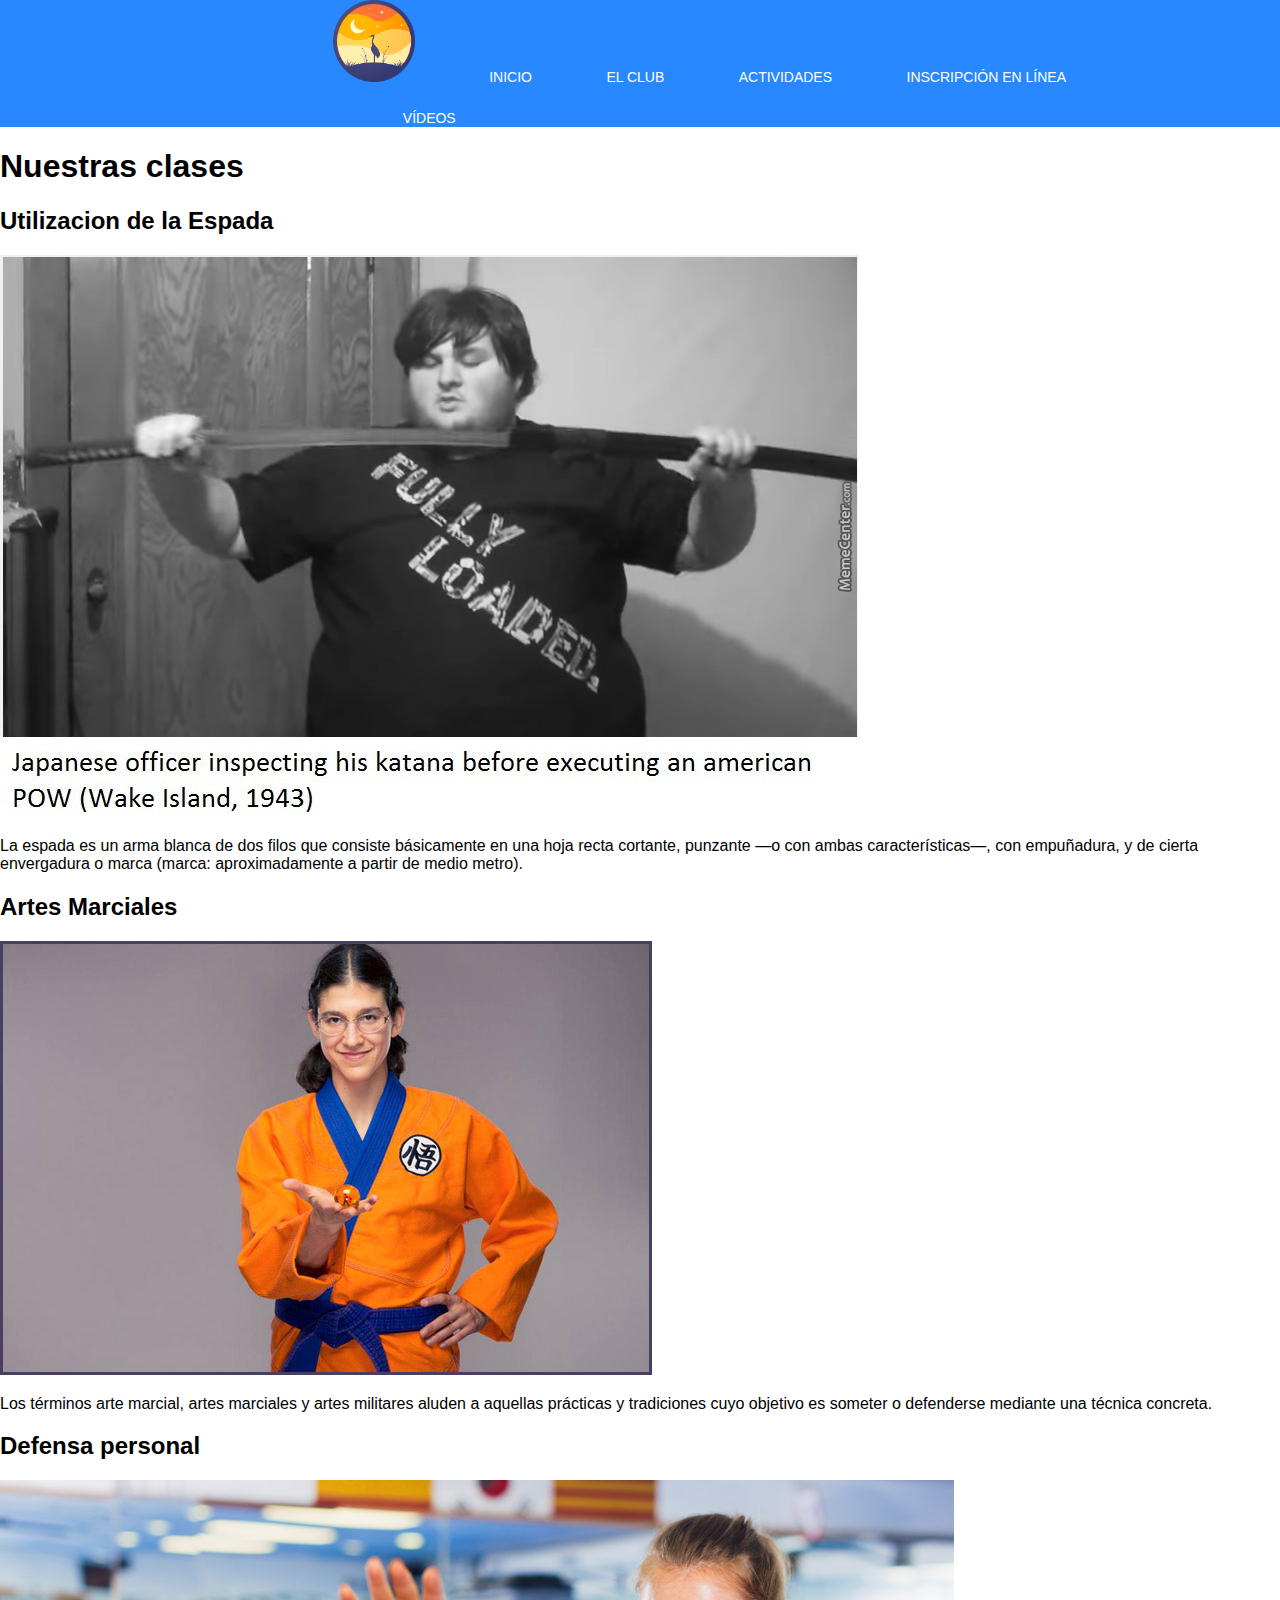
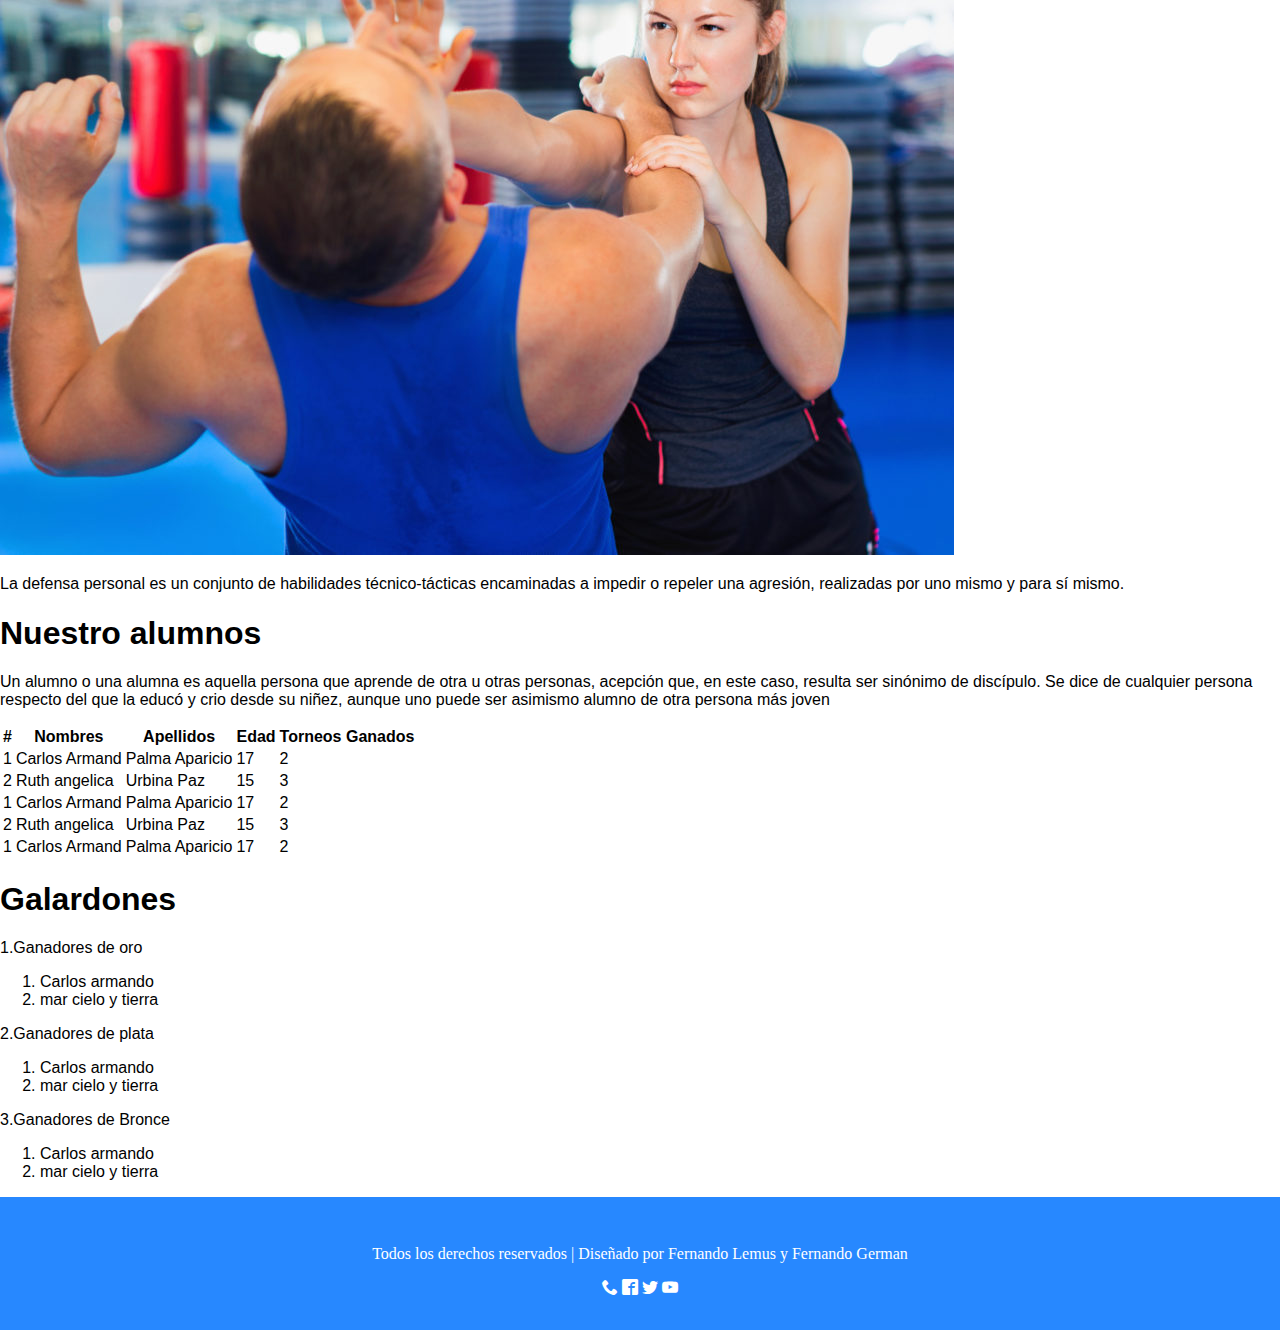
==== index.html @ 04eeecca "parte de otor" ====
<!DOCTYPE html>
<html lang="es">
<head>
    <meta charset="UTF-8">
    <meta http-equiv="X-UA-Compatible" content="IE=edge">
    <meta name="viewport" content="width=device-width, initial-scale=1.0">
    <link rel="stylesheet" href="css/style.css">
    <link rel="stylesheet" href="css/Icons/style.css">
    <title>Inicio</title>
</head>
<body>
    <header>
        <div class="container">

          <nav>
              
            <ul>
                <img src="css/img/grulla.png" alt="">
              <li><a href="#">Inicio</a></li>
              <li><a href="#">El club</a></li>
              <li><a href="#">Actividades</a></li>
              <li><a href="#">Inscripción en línea</a></li>
              <li><a href="#">Vídeos</a></li>
            </ul>
          </nav>
          
        </div>
      </header>
        <!--COMENZAR AQUÍ-->
        <h1> Nuestras clases</h1>
        <article id="marta">
            <section class="clases">
              <h2>Utilizacion de la Espada</h2>
              <img src="css/img/espada.jpg" alt="">
              <p>La espada es un arma blanca de dos filos que consiste básicamente en una hoja recta cortante, punzante —o con ambas características—, con empuñadura, y de cierta envergadura o marca (marca: aproximadamente a partir de medio metro).
              </p>
          </section>
          <section class="clases">
              <h2>Artes Marciales</h2>
              <img src="css/img/arte.jpg" alt="">
              <p>Los términos arte marcial, artes marciales y artes militares aluden a aquellas prácticas y tradiciones cuyo objetivo es someter o defenderse mediante una técnica concreta.</p>
          </section>
          <section class="clases">
              <h2>Defensa personal</h2>
              <img src="css/img/defensa.jpeg" alt="">
              <p>La defensa personal es un conjunto de habilidades técnico-tácticas encaminadas a impedir o repeler​ una agresión, realizadas por uno mismo y para sí mismo.</p>
          </section>
        </article>
       <!--nuestros alumnos-->
       <h1>Nuestro alumnos</h1>
       <article id="alumnos">
          <div><p>Un alumno o una alumna es aquella persona que aprende de otra u otras personas, acepción que, en este caso, resulta ser sinónimo de discípulo. Se dice de cualquier persona respecto del que la educó y crio desde su niñez, aunque uno puede ser asimismo alumno de otra persona más joven</p></div>
          <div>
          <table>
            <thead>
              <tr>
                <th>#</th>
                <th>Nombres</th>
                <th>Apellidos</th>
                <th>Edad</th>
                <th>Torneos Ganados</th>
              </tr>
            </thead>
              <tbody>
              <tr>
              <td>1</td>
              <td>Carlos Armand</td>
              <td>Palma Aparicio</td>
              <td>17</td>
              <td>2</td>
             </tr>
             <tr>
              <td>2</td>
              <td>Ruth angelica</td>
              <td>Urbina Paz</td>
              <td>15</td>
              <td>3</td>
             </tr>
             <tr>
              <td>1</td>
              <td>Carlos Armand</td>
              <td>Palma Aparicio</td>
              <td>17</td>
              <td>2</td>
             </tr>
             <tr>
              <td>2</td>
              <td>Ruth angelica</td>
              <td>Urbina Paz</td>
              <td>15</td>
              <td>3</td>
             </tr>
             <tr>
              <td>1</td>
              <td>Carlos Armand</td>
              <td>Palma Aparicio</td>
              <td>17</td>
              <td>2</td>
             </tr>
            </tbody>
            </table>
          </div>
       </article>
       <article id="lista">
          <h1>Galardones</h1>
          <section>
            1.Ganadores de oro<ol>
              <li>Carlos armando</li>
              <li>mar cielo y tierra</li>
            </ol>
            2.Ganadores de plata<ol>
              <li>Carlos armando</li>
              <li>mar cielo y tierra</li>
            </ol>
            3.Ganadores de Bronce<ol>
              <li>Carlos armando</li>
              <li>mar cielo y tierra</li>
            </ol>
          </section>
       </article>
       <!--Footer-->      
      <footer>
        <div id="contacto">
            <p>Todos los derechos reservados | Diseñado por Fernando Lemus y Fernando German</p>
            <a class="telefonoF"><span class="icon-phone"></span></a>
                <a href="" target="_blank" class="facebookF"><span class="icon-facebook2"></span></a>
                <a href="" target="_blank" class="twitterF"><span class="icon-twitter"></span> </a>
                <a href="" target="_blank" class="youtubeF"><span class="icon-youtube"></span></a>
        </div>
    </footer>
</body>
</html>
---- css/style.css ----
@import url('https://fonts.googleapis.com/css?family=Work+Sans:400,600');
body {
	margin: 0;
    padding: 0;
	font-family: 'Segoe UI', Tahoma, Geneva, Verdana, sans-serif;
}

.container {
	width: 80%;
	margin: 0 auto;
}

header {
  background: #2788ff;

}
header img{
 width: 10%;

}
header::after {
  content: '';
  display: table;
  clear: both;
}

.logo {
  float: left;
  padding: 10px 0;
}
nav{
    margin-left: 20%;
}
nav ul {
  margin: 0;
  padding: 0;
  list-style: none;
}

nav li {
  display: inline-block;
  margin-left: 70px;

  padding-top: 23px;

  position: relative;
}

nav a {
  color: white;
  text-decoration: none;
  text-transform: uppercase;
  font-size: 14px;
}

nav a:hover {
  color: #000;
}

nav a::before {
  content: '';
  display: block;
  height: 5px;
  background-color: #444;

  position: absolute;
  top: 0;
  width: 0%;

  transition: all ease-in-out 250ms;
}

nav a:hover::before {
  width: 100%;
}



/*F O O T E R*/
footer{
    background-color: #2788ff;
    color: white;
    text-align: center;
    font-family: 'Raleway';
    padding: 2em;
}

.telefonoF, .facebookF, .twitterF, .youtubeF{
    color: white;
    text-decoration: none;
}

.telefonoF:hover, .facebookF:hover, .twitterF:hover, .youtubeF:hover{
    text-decoration: underline;
}

@media( max-width: 900px ){
    footer{
        display: flex;
        flex-direction: column;
    }
}
---- css/Icons/style.css ----
@font-face {
  font-family: 'icomoon';
  src:  url('fonts/icomoon.eot?o34pp7');
  src:  url('fonts/icomoon.eot?o34pp7#iefix') format('embedded-opentype'),
    url('fonts/icomoon.ttf?o34pp7') format('truetype'),
    url('fonts/icomoon.woff?o34pp7') format('woff'),
    url('fonts/icomoon.svg?o34pp7#icomoon') format('svg');
  font-weight: normal;
  font-style: normal;
  font-display: block;
}

[class^="icon-"], [class*=" icon-"] {
  /* use !important to prevent issues with browser extensions that change fonts */
  font-family: 'icomoon' !important;
  speak: never;
  font-style: normal;
  font-weight: normal;
  font-variant: normal;
  text-transform: none;
  line-height: 1;

  /* Better Font Rendering =========== */
  -webkit-font-smoothing: antialiased;
  -moz-osx-font-smoothing: grayscale;
}

.icon-logo:before {
  content: "\eaeb";
}
.icon-home:before {
  content: "\e900";
}
.icon-home2:before {
  content: "\e901";
}
.icon-home3:before {
  content: "\e902";
}
.icon-office:before {
  content: "\e903";
}
.icon-newspaper:before {
  content: "\e904";
}
.icon-pencil:before {
  content: "\e905";
}
.icon-pencil2:before {
  content: "\e906";
}
.icon-quill:before {
  content: "\e907";
}
.icon-pen:before {
  content: "\e908";
}
.icon-blog:before {
  content: "\e909";
}
.icon-eyedropper:before {
  content: "\e90a";
}
.icon-droplet:before {
  content: "\e90b";
}
.icon-paint-format:before {
  content: "\e90c";
}
.icon-image:before {
  content: "\e90d";
}
.icon-images:before {
  content: "\e90e";
}
.icon-camera:before {
  content: "\e90f";
}
.icon-headphones:before {
  content: "\e910";
}
.icon-music:before {
  content: "\e911";
}
.icon-play:before {
  content: "\e912";
}
.icon-film:before {
  content: "\e913";
}
.icon-video-camera:before {
  content: "\e914";
}
.icon-dice:before {
  content: "\e915";
}
.icon-pacman:before {
  content: "\e916";
}
.icon-spades:before {
  content: "\e917";
}
.icon-clubs:before {
  content: "\e918";
}
.icon-diamonds:before {
  content: "\e919";
}
.icon-bullhorn:before {
  content: "\e91a";
}
.icon-connection:before {
  content: "\e91b";
}
.icon-podcast:before {
  content: "\e91c";
}
.icon-feed:before {
  content: "\e91d";
}
.icon-mic:before {
  content: "\e91e";
}
.icon-book:before {
  content: "\e91f";
}
.icon-books:before {
  content: "\e920";
}
.icon-library:before {
  content: "\e921";
}
.icon-file-text:before {
  content: "\e922";
}
.icon-profile:before {
  content: "\e923";
}
.icon-file-empty:before {
  content: "\e924";
}
.icon-files-empty:before {
  content: "\e925";
}
.icon-file-text2:before {
  content: "\e926";
}
.icon-file-picture:before {
  content: "\e927";
}
.icon-file-music:before {
  content: "\e928";
}
.icon-file-play:before {
  content: "\e929";
}
.icon-file-video:before {
  content: "\e92a";
}
.icon-file-zip:before {
  content: "\e92b";
}
.icon-copy:before {
  content: "\e92c";
}
.icon-paste:before {
  content: "\e92d";
}
.icon-stack:before {
  content: "\e92e";
}
.icon-folder:before {
  content: "\e92f";
}
.icon-folder-open:before {
  content: "\e930";
}
.icon-folder-plus:before {
  content: "\e931";
}
.icon-folder-minus:before {
  content: "\e932";
}
.icon-folder-download:before {
  content: "\e933";
}
.icon-folder-upload:before {
  content: "\e934";
}
.icon-price-tag:before {
  content: "\e935";
}
.icon-price-tags:before {
  content: "\e936";
}
.icon-barcode:before {
  content: "\e937";
}
.icon-qrcode:before {
  content: "\e938";
}
.icon-ticket:before {
  content: "\e939";
}
.icon-cart:before {
  content: "\e93a";
}
.icon-coin-dollar:before {
  content: "\e93b";
}
.icon-coin-euro:before {
  content: "\e93c";
}
.icon-coin-pound:before {
  content: "\e93d";
}
.icon-coin-yen:before {
  content: "\e93e";
}
.icon-credit-card:before {
  content: "\e93f";
}
.icon-calculator:before {
  content: "\e940";
}
.icon-lifebuoy:before {
  content: "\e941";
}
.icon-phone:before {
  content: "\e942";
}
.icon-phone-hang-up:before {
  content: "\e943";
}
.icon-address-book:before {
  content: "\e944";
}
.icon-envelop:before {
  content: "\e945";
}
.icon-pushpin:before {
  content: "\e946";
}
.icon-location:before {
  content: "\e947";
}
.icon-location2:before {
  content: "\e948";
}
.icon-compass:before {
  content: "\e949";
}
.icon-compass2:before {
  content: "\e94a";
}
.icon-map:before {
  content: "\e94b";
}
.icon-map2:before {
  content: "\e94c";
}
.icon-history:before {
  content: "\e94d";
}
.icon-clock:before {
  content: "\e94e";
}
.icon-clock2:before {
  content: "\e94f";
}
.icon-alarm:before {
  content: "\e950";
}
.icon-bell:before {
  content: "\e951";
}
.icon-stopwatch:before {
  content: "\e952";
}
.icon-calendar:before {
  content: "\e953";
}
.icon-printer:before {
  content: "\e954";
}
.icon-keyboard:before {
  content: "\e955";
}
.icon-display:before {
  content: "\e956";
}
.icon-laptop:before {
  content: "\e957";
}
.icon-mobile:before {
  content: "\e958";
}
.icon-mobile2:before {
  content: "\e959";
}
.icon-tablet:before {
  content: "\e95a";
}
.icon-tv:before {
  content: "\e95b";
}
.icon-drawer:before {
  content: "\e95c";
}
.icon-drawer2:before {
  content: "\e95d";
}
.icon-box-add:before {
  content: "\e95e";
}
.icon-box-remove:before {
  content: "\e95f";
}
.icon-download:before {
  content: "\e960";
}
.icon-upload:before {
  content: "\e961";
}
.icon-floppy-disk:before {
  content: "\e962";
}
.icon-drive:before {
  content: "\e963";
}
.icon-database:before {
  content: "\e964";
}
.icon-undo:before {
  content: "\e965";
}
.icon-redo:before {
  content: "\e966";
}
.icon-undo2:before {
  content: "\e967";
}
.icon-redo2:before {
  content: "\e968";
}
.icon-forward:before {
  content: "\e969";
}
.icon-reply:before {
  content: "\e96a";
}
.icon-bubble:before {
  content: "\e96b";
}
.icon-bubbles:before {
  content: "\e96c";
}
.icon-bubbles2:before {
  content: "\e96d";
}
.icon-bubble2:before {
  content: "\e96e";
}
.icon-bubbles3:before {
  content: "\e96f";
}
.icon-bubbles4:before {
  content: "\e970";
}
.icon-user:before {
  content: "\e971";
}
.icon-users:before {
  content: "\e972";
}
.icon-user-plus:before {
  content: "\e973";
}
.icon-user-minus:before {
  content: "\e974";
}
.icon-user-check:before {
  content: "\e975";
}
.icon-user-tie:before {
  content: "\e976";
}
.icon-quotes-left:before {
  content: "\e977";
}
.icon-quotes-right:before {
  content: "\e978";
}
.icon-hour-glass:before {
  content: "\e979";
}
.icon-spinner:before {
  content: "\e97a";
}
.icon-spinner2:before {
  content: "\e97b";
}
.icon-spinner3:before {
  content: "\e97c";
}
.icon-spinner4:before {
  content: "\e97d";
}
.icon-spinner5:before {
  content: "\e97e";
}
.icon-spinner6:before {
  content: "\e97f";
}
.icon-spinner7:before {
  content: "\e980";
}
.icon-spinner8:before {
  content: "\e981";
}
.icon-spinner9:before {
  content: "\e982";
}
.icon-spinner10:before {
  content: "\e983";
}
.icon-spinner11:before {
  content: "\e984";
}
.icon-binoculars:before {
  content: "\e985";
}
.icon-search:before {
  content: "\e986";
}
.icon-zoom-in:before {
  content: "\e987";
}
.icon-zoom-out:before {
  content: "\e988";
}
.icon-enlarge:before {
  content: "\e989";
}
.icon-shrink:before {
  content: "\e98a";
}
.icon-enlarge2:before {
  content: "\e98b";
}
.icon-shrink2:before {
  content: "\e98c";
}
.icon-key:before {
  content: "\e98d";
}
.icon-key2:before {
  content: "\e98e";
}
.icon-lock:before {
  content: "\e98f";
}
.icon-unlocked:before {
  content: "\e990";
}
.icon-wrench:before {
  content: "\e991";
}
.icon-equalizer:before {
  content: "\e992";
}
.icon-equalizer2:before {
  content: "\e993";
}
.icon-cog:before {
  content: "\e994";
}
.icon-cogs:before {
  content: "\e995";
}
.icon-hammer:before {
  content: "\e996";
}
.icon-magic-wand:before {
  content: "\e997";
}
.icon-aid-kit:before {
  content: "\e998";
}
.icon-bug:before {
  content: "\e999";
}
.icon-pie-chart:before {
  content: "\e99a";
}
.icon-stats-dots:before {
  content: "\e99b";
}
.icon-stats-bars:before {
  content: "\e99c";
}
.icon-stats-bars2:before {
  content: "\e99d";
}
.icon-trophy:before {
  content: "\e99e";
}
.icon-gift:before {
  content: "\e99f";
}
.icon-glass:before {
  content: "\e9a0";
}
.icon-glass2:before {
  content: "\e9a1";
}
.icon-mug:before {
  content: "\e9a2";
}
.icon-spoon-knife:before {
  content: "\e9a3";
}
.icon-leaf:before {
  content: "\e9a4";
}
.icon-rocket:before {
  content: "\e9a5";
}
.icon-meter:before {
  content: "\e9a6";
}
.icon-meter2:before {
  content: "\e9a7";
}
.icon-hammer2:before {
  content: "\e9a8";
}
.icon-fire:before {
  content: "\e9a9";
}
.icon-lab:before {
  content: "\e9aa";
}
.icon-magnet:before {
  content: "\e9ab";
}
.icon-bin:before {
  content: "\e9ac";
}
.icon-bin2:before {
  content: "\e9ad";
}
.icon-briefcase:before {
  content: "\e9ae";
}
.icon-airplane:before {
  content: "\e9af";
}
.icon-truck:before {
  content: "\e9b0";
}
.icon-road:before {
  content: "\e9b1";
}
.icon-accessibility:before {
  content: "\e9b2";
}
.icon-target:before {
  content: "\e9b3";
}
.icon-shield:before {
  content: "\e9b4";
}
.icon-power:before {
  content: "\e9b5";
}
.icon-switch:before {
  content: "\e9b6";
}
.icon-power-cord:before {
  content: "\e9b7";
}
.icon-clipboard:before {
  content: "\e9b8";
}
.icon-list-numbered:before {
  content: "\e9b9";
}
.icon-list:before {
  content: "\e9ba";
}
.icon-list2:before {
  content: "\e9bb";
}
.icon-tree:before {
  content: "\e9bc";
}
.icon-menu:before {
  content: "\e9bd";
}
.icon-menu2:before {
  content: "\e9be";
}
.icon-menu3:before {
  content: "\e9bf";
}
.icon-menu4:before {
  content: "\e9c0";
}
.icon-cloud:before {
  content: "\e9c1";
}
.icon-cloud-download:before {
  content: "\e9c2";
}
.icon-cloud-upload:before {
  content: "\e9c3";
}
.icon-cloud-check:before {
  content: "\e9c4";
}
.icon-download2:before {
  content: "\e9c5";
}
.icon-upload2:before {
  content: "\e9c6";
}
.icon-download3:before {
  content: "\e9c7";
}
.icon-upload3:before {
  content: "\e9c8";
}
.icon-sphere:before {
  content: "\e9c9";
}
.icon-earth:before {
  content: "\e9ca";
}
.icon-link:before {
  content: "\e9cb";
}
.icon-flag:before {
  content: "\e9cc";
}
.icon-attachment:before {
  content: "\e9cd";
}
.icon-eye:before {
  content: "\e9ce";
}
.icon-eye-plus:before {
  content: "\e9cf";
}
.icon-eye-minus:before {
  content: "\e9d0";
}
.icon-eye-blocked:before {
  content: "\e9d1";
}
.icon-bookmark:before {
  content: "\e9d2";
}
.icon-bookmarks:before {
  content: "\e9d3";
}
.icon-sun:before {
  content: "\e9d4";
}
.icon-contrast:before {
  content: "\e9d5";
}
.icon-brightness-contrast:before {
  content: "\e9d6";
}
.icon-star-empty:before {
  content: "\e9d7";
}
.icon-star-half:before {
  content: "\e9d8";
}
.icon-star-full:before {
  content: "\e9d9";
}
.icon-heart:before {
  content: "\e9da";
}
.icon-heart-broken:before {
  content: "\e9db";
}
.icon-man:before {
  content: "\e9dc";
}
.icon-woman:before {
  content: "\e9dd";
}
.icon-man-woman:before {
  content: "\e9de";
}
.icon-happy:before {
  content: "\e9df";
}
.icon-happy2:before {
  content: "\e9e0";
}
.icon-smile:before {
  content: "\e9e1";
}
.icon-smile2:before {
  content: "\e9e2";
}
.icon-tongue:before {
  content: "\e9e3";
}
.icon-tongue2:before {
  content: "\e9e4";
}
.icon-sad:before {
  content: "\e9e5";
}
.icon-sad2:before {
  content: "\e9e6";
}
.icon-wink:before {
  content: "\e9e7";
}
.icon-wink2:before {
  content: "\e9e8";
}
.icon-grin:before {
  content: "\e9e9";
}
.icon-grin2:before {
  content: "\e9ea";
}
.icon-cool:before {
  content: "\e9eb";
}
.icon-cool2:before {
  content: "\e9ec";
}
.icon-angry:before {
  content: "\e9ed";
}
.icon-angry2:before {
  content: "\e9ee";
}
.icon-evil:before {
  content: "\e9ef";
}
.icon-evil2:before {
  content: "\e9f0";
}
.icon-shocked:before {
  content: "\e9f1";
}
.icon-shocked2:before {
  content: "\e9f2";
}
.icon-baffled:before {
  content: "\e9f3";
}
.icon-baffled2:before {
  content: "\e9f4";
}
.icon-confused:before {
  content: "\e9f5";
}
.icon-confused2:before {
  content: "\e9f6";
}
.icon-neutral:before {
  content: "\e9f7";
}
.icon-neutral2:before {
  content: "\e9f8";
}
.icon-hipster:before {
  content: "\e9f9";
}
.icon-hipster2:before {
  content: "\e9fa";
}
.icon-wondering:before {
  content: "\e9fb";
}
.icon-wondering2:before {
  content: "\e9fc";
}
.icon-sleepy:before {
  content: "\e9fd";
}
.icon-sleepy2:before {
  content: "\e9fe";
}
.icon-frustrated:before {
  content: "\e9ff";
}
.icon-frustrated2:before {
  content: "\ea00";
}
.icon-crying:before {
  content: "\ea01";
}
.icon-crying2:before {
  content: "\ea02";
}
.icon-point-up:before {
  content: "\ea03";
}
.icon-point-right:before {
  content: "\ea04";
}
.icon-point-down:before {
  content: "\ea05";
}
.icon-point-left:before {
  content: "\ea06";
}
.icon-warning:before {
  content: "\ea07";
}
.icon-notification:before {
  content: "\ea08";
}
.icon-question:before {
  content: "\ea09";
}
.icon-plus:before {
  content: "\ea0a";
}
.icon-minus:before {
  content: "\ea0b";
}
.icon-info:before {
  content: "\ea0c";
}
.icon-cancel-circle:before {
  content: "\ea0d";
}
.icon-blocked:before {
  content: "\ea0e";
}
.icon-cross:before {
  content: "\ea0f";
}
.icon-checkmark:before {
  content: "\ea10";
}
.icon-checkmark2:before {
  content: "\ea11";
}
.icon-spell-check:before {
  content: "\ea12";
}
.icon-enter:before {
  content: "\ea13";
}
.icon-exit:before {
  content: "\ea14";
}
.icon-play2:before {
  content: "\ea15";
}
.icon-pause:before {
  content: "\ea16";
}
.icon-stop:before {
  content: "\ea17";
}
.icon-previous:before {
  content: "\ea18";
}
.icon-next:before {
  content: "\ea19";
}
.icon-backward:before {
  content: "\ea1a";
}
.icon-forward2:before {
  content: "\ea1b";
}
.icon-play3:before {
  content: "\ea1c";
}
.icon-pause2:before {
  content: "\ea1d";
}
.icon-stop2:before {
  content: "\ea1e";
}
.icon-backward2:before {
  content: "\ea1f";
}
.icon-forward3:before {
  content: "\ea20";
}
.icon-first:before {
  content: "\ea21";
}
.icon-last:before {
  content: "\ea22";
}
.icon-previous2:before {
  content: "\ea23";
}
.icon-next2:before {
  content: "\ea24";
}
.icon-eject:before {
  content: "\ea25";
}
.icon-volume-high:before {
  content: "\ea26";
}
.icon-volume-medium:before {
  content: "\ea27";
}
.icon-volume-low:before {
  content: "\ea28";
}
.icon-volume-mute:before {
  content: "\ea29";
}
.icon-volume-mute2:before {
  content: "\ea2a";
}
.icon-volume-increase:before {
  content: "\ea2b";
}
.icon-volume-decrease:before {
  content: "\ea2c";
}
.icon-loop:before {
  content: "\ea2d";
}
.icon-loop2:before {
  content: "\ea2e";
}
.icon-infinite:before {
  content: "\ea2f";
}
.icon-shuffle:before {
  content: "\ea30";
}
.icon-arrow-up-left:before {
  content: "\ea31";
}
.icon-arrow-up:before {
  content: "\ea32";
}
.icon-arrow-up-right:before {
  content: "\ea33";
}
.icon-arrow-right:before {
  content: "\ea34";
}
.icon-arrow-down-right:before {
  content: "\ea35";
}
.icon-arrow-down:before {
  content: "\ea36";
}
.icon-arrow-down-left:before {
  content: "\ea37";
}
.icon-arrow-left:before {
  content: "\ea38";
}
.icon-arrow-up-left2:before {
  content: "\ea39";
}
.icon-arrow-up2:before {
  content: "\ea3a";
}
.icon-arrow-up-right2:before {
  content: "\ea3b";
}
.icon-arrow-right2:before {
  content: "\ea3c";
}
.icon-arrow-down-right2:before {
  content: "\ea3d";
}
.icon-arrow-down2:before {
  content: "\ea3e";
}
.icon-arrow-down-left2:before {
  content: "\ea3f";
}
.icon-arrow-left2:before {
  content: "\ea40";
}
.icon-circle-up:before {
  content: "\ea41";
}
.icon-circle-right:before {
  content: "\ea42";
}
.icon-circle-down:before {
  content: "\ea43";
}
.icon-circle-left:before {
  content: "\ea44";
}
.icon-tab:before {
  content: "\ea45";
}
.icon-move-up:before {
  content: "\ea46";
}
.icon-move-down:before {
  content: "\ea47";
}
.icon-sort-alpha-asc:before {
  content: "\ea48";
}
.icon-sort-alpha-desc:before {
  content: "\ea49";
}
.icon-sort-numeric-asc:before {
  content: "\ea4a";
}
.icon-sort-numberic-desc:before {
  content: "\ea4b";
}
.icon-sort-amount-asc:before {
  content: "\ea4c";
}
.icon-sort-amount-desc:before {
  content: "\ea4d";
}
.icon-command:before {
  content: "\ea4e";
}
.icon-shift:before {
  content: "\ea4f";
}
.icon-ctrl:before {
  content: "\ea50";
}
.icon-opt:before {
  content: "\ea51";
}
.icon-checkbox-checked:before {
  content: "\ea52";
}
.icon-checkbox-unchecked:before {
  content: "\ea53";
}
.icon-radio-checked:before {
  content: "\ea54";
}
.icon-radio-checked2:before {
  content: "\ea55";
}
.icon-radio-unchecked:before {
  content: "\ea56";
}
.icon-crop:before {
  content: "\ea57";
}
.icon-make-group:before {
  content: "\ea58";
}
.icon-ungroup:before {
  content: "\ea59";
}
.icon-scissors:before {
  content: "\ea5a";
}
.icon-filter:before {
  content: "\ea5b";
}
.icon-font:before {
  content: "\ea5c";
}
.icon-ligature:before {
  content: "\ea5d";
}
.icon-ligature2:before {
  content: "\ea5e";
}
.icon-text-height:before {
  content: "\ea5f";
}
.icon-text-width:before {
  content: "\ea60";
}
.icon-font-size:before {
  content: "\ea61";
}
.icon-bold:before {
  content: "\ea62";
}
.icon-underline:before {
  content: "\ea63";
}
.icon-italic:before {
  content: "\ea64";
}
.icon-strikethrough:before {
  content: "\ea65";
}
.icon-omega:before {
  content: "\ea66";
}
.icon-sigma:before {
  content: "\ea67";
}
.icon-page-break:before {
  content: "\ea68";
}
.icon-superscript:before {
  content: "\ea69";
}
.icon-subscript:before {
  content: "\ea6a";
}
.icon-superscript2:before {
  content: "\ea6b";
}
.icon-subscript2:before {
  content: "\ea6c";
}
.icon-text-color:before {
  content: "\ea6d";
}
.icon-pagebreak:before {
  content: "\ea6e";
}
.icon-clear-formatting:before {
  content: "\ea6f";
}
.icon-table:before {
  content: "\ea70";
}
.icon-table2:before {
  content: "\ea71";
}
.icon-insert-template:before {
  content: "\ea72";
}
.icon-pilcrow:before {
  content: "\ea73";
}
.icon-ltr:before {
  content: "\ea74";
}
.icon-rtl:before {
  content: "\ea75";
}
.icon-section:before {
  content: "\ea76";
}
.icon-paragraph-left:before {
  content: "\ea77";
}
.icon-paragraph-center:before {
  content: "\ea78";
}
.icon-paragraph-right:before {
  content: "\ea79";
}
.icon-paragraph-justify:before {
  content: "\ea7a";
}
.icon-indent-increase:before {
  content: "\ea7b";
}
.icon-indent-decrease:before {
  content: "\ea7c";
}
.icon-share:before {
  content: "\ea7d";
}
.icon-new-tab:before {
  content: "\ea7e";
}
.icon-embed:before {
  content: "\ea7f";
}
.icon-embed2:before {
  content: "\ea80";
}
.icon-terminal:before {
  content: "\ea81";
}
.icon-share2:before {
  content: "\ea82";
}
.icon-mail:before {
  content: "\ea83";
}
.icon-mail2:before {
  content: "\ea84";
}
.icon-mail3:before {
  content: "\ea85";
}
.icon-mail4:before {
  content: "\ea86";
}
.icon-amazon:before {
  content: "\ea87";
}
.icon-google:before {
  content: "\ea88";
}
.icon-google2:before {
  content: "\ea89";
}
.icon-google3:before {
  content: "\ea8a";
}
.icon-google-plus:before {
  content: "\ea8b";
}
.icon-google-plus2:before {
  content: "\ea8c";
}
.icon-google-plus3:before {
  content: "\ea8d";
}
.icon-hangouts:before {
  content: "\ea8e";
}
.icon-google-drive:before {
  content: "\ea8f";
}
.icon-facebook:before {
  content: "\ea90";
}
.icon-facebook2:before {
  content: "\ea91";
}
.icon-instagram:before {
  content: "\ea92";
}
.icon-whatsapp:before {
  content: "\ea93";
}
.icon-spotify:before {
  content: "\ea94";
}
.icon-telegram:before {
  content: "\ea95";
}
.icon-twitter:before {
  content: "\ea96";
}
.icon-vine:before {
  content: "\ea97";
}
.icon-vk:before {
  content: "\ea98";
}
.icon-renren:before {
  content: "\ea99";
}
.icon-sina-weibo:before {
  content: "\ea9a";
}
.icon-rss:before {
  content: "\ea9b";
}
.icon-rss2:before {
  content: "\ea9c";
}
.icon-youtube:before {
  content: "\ea9d";
}
.icon-youtube2:before {
  content: "\ea9e";
}
.icon-twitch:before {
  content: "\ea9f";
}
.icon-vimeo:before {
  content: "\eaa0";
}
.icon-vimeo2:before {
  content: "\eaa1";
}
.icon-lanyrd:before {
  content: "\eaa2";
}
.icon-flickr:before {
  content: "\eaa3";
}
.icon-flickr2:before {
  content: "\eaa4";
}
.icon-flickr3:before {
  content: "\eaa5";
}
.icon-flickr4:before {
  content: "\eaa6";
}
.icon-dribbble:before {
  content: "\eaa7";
}
.icon-behance:before {
  content: "\eaa8";
}
.icon-behance2:before {
  content: "\eaa9";
}
.icon-deviantart:before {
  content: "\eaaa";
}
.icon-500px:before {
  content: "\eaab";
}
.icon-steam:before {
  content: "\eaac";
}
.icon-steam2:before {
  content: "\eaad";
}
.icon-dropbox:before {
  content: "\eaae";
}
.icon-onedrive:before {
  content: "\eaaf";
}
.icon-github:before {
  content: "\eab0";
}
.icon-npm:before {
  content: "\eab1";
}
.icon-basecamp:before {
  content: "\eab2";
}
.icon-trello:before {
  content: "\eab3";
}
.icon-wordpress:before {
  content: "\eab4";
}
.icon-joomla:before {
  content: "\eab5";
}
.icon-ello:before {
  content: "\eab6";
}
.icon-blogger:before {
  content: "\eab7";
}
.icon-blogger2:before {
  content: "\eab8";
}
.icon-tumblr:before {
  content: "\eab9";
}
.icon-tumblr2:before {
  content: "\eaba";
}
.icon-yahoo:before {
  content: "\eabb";
}
.icon-yahoo2:before {
  content: "\eabc";
}
.icon-tux:before {
  content: "\eabd";
}
.icon-appleinc:before {
  content: "\eabe";
}
.icon-finder:before {
  content: "\eabf";
}
.icon-android:before {
  content: "\eac0";
}
.icon-windows:before {
  content: "\eac1";
}
.icon-windows8:before {
  content: "\eac2";
}
.icon-soundcloud:before {
  content: "\eac3";
}
.icon-soundcloud2:before {
  content: "\eac4";
}
.icon-skype:before {
  content: "\eac5";
}
.icon-reddit:before {
  content: "\eac6";
}
.icon-hackernews:before {
  content: "\eac7";
}
.icon-wikipedia:before {
  content: "\eac8";
}
.icon-linkedin:before {
  content: "\eac9";
}
.icon-linkedin2:before {
  content: "\eaca";
}
.icon-lastfm:before {
  content: "\eacb";
}
.icon-lastfm2:before {
  content: "\eacc";
}
.icon-delicious:before {
  content: "\eacd";
}
.icon-stumbleupon:before {
  content: "\eace";
}
.icon-stumbleupon2:before {
  content: "\eacf";
}
.icon-stackoverflow:before {
  content: "\ead0";
}
.icon-pinterest:before {
  content: "\ead1";
}
.icon-pinterest2:before {
  content: "\ead2";
}
.icon-xing:before {
  content: "\ead3";
}
.icon-xing2:before {
  content: "\ead4";
}
.icon-flattr:before {
  content: "\ead5";
}
.icon-foursquare:before {
  content: "\ead6";
}
.icon-yelp:before {
  content: "\ead7";
}
.icon-paypal:before {
  content: "\ead8";
}
.icon-chrome:before {
  content: "\ead9";
}
.icon-firefox:before {
  content: "\eada";
}
.icon-IE:before {
  content: "\eadb";
}
.icon-edge:before {
  content: "\eadc";
}
.icon-safari:before {
  content: "\eadd";
}
.icon-opera:before {
  content: "\eade";
}
.icon-file-pdf:before {
  content: "\eadf";
}
.icon-file-openoffice:before {
  content: "\eae0";
}
.icon-file-word:before {
  content: "\eae1";
}
.icon-file-excel:before {
  content: "\eae2";
}
.icon-libreoffice:before {
  content: "\eae3";
}
.icon-html-five:before {
  content: "\eae4";
}
.icon-html-five2:before {
  content: "\eae5";
}
.icon-css3:before {
  content: "\eae6";
}
.icon-git:before {
  content: "\eae7";
}
.icon-codepen:before {
  content: "\eae8";
}
.icon-svg:before {
  content: "\eae9";
}
.icon-IcoMoon:before {
  content: "\eaea";
}
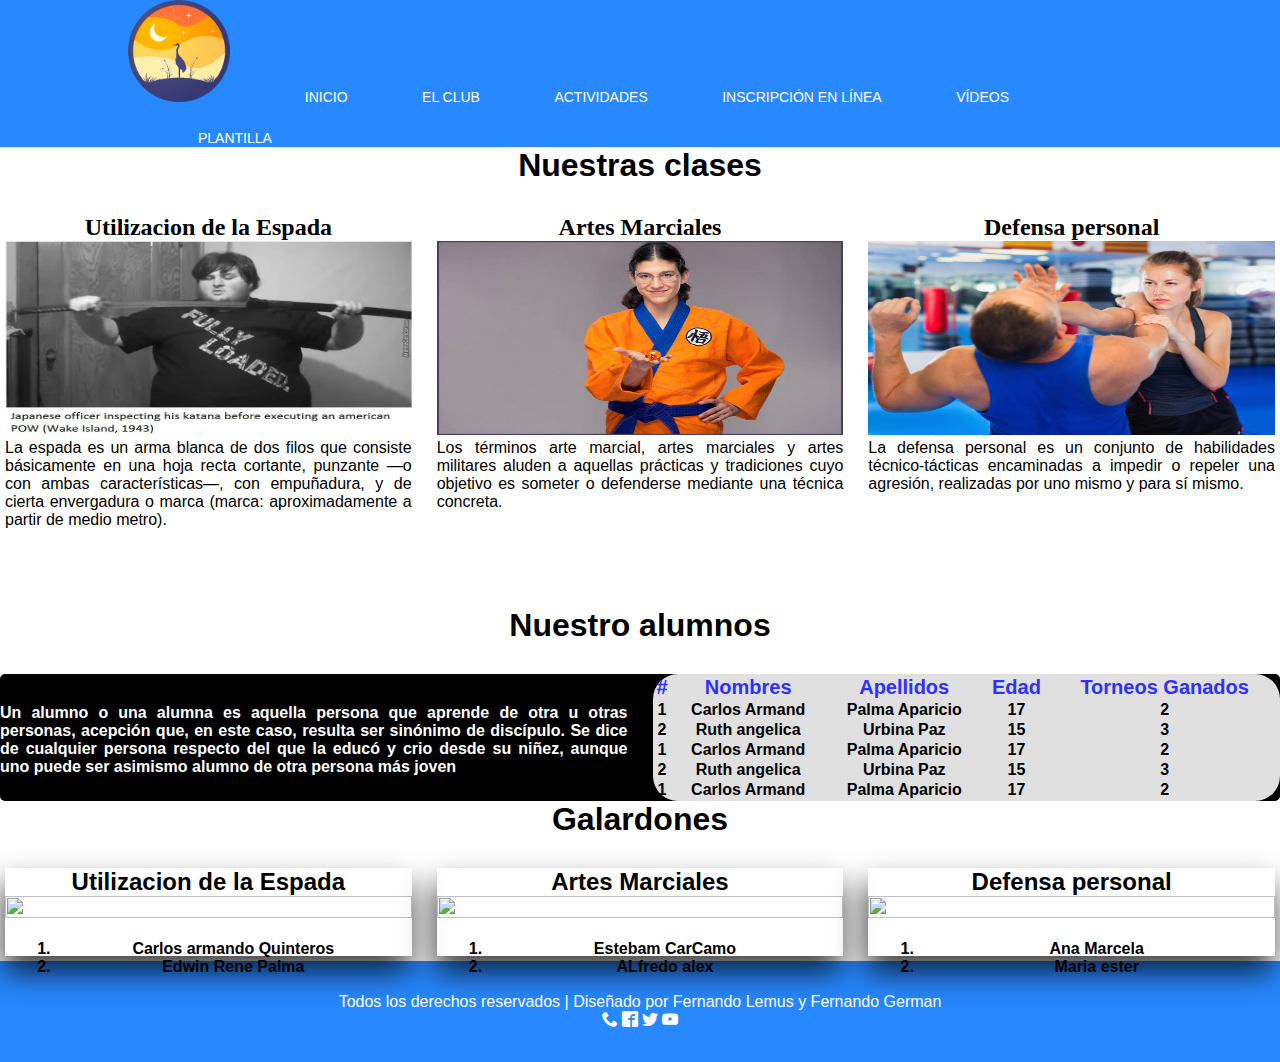
==== commit 0f9ac37f: "css 2" ====
--- a/index.html
+++ b/index.html
@@ -20,7 +20,8 @@
               <li><a href="#">El club</a></li>
               <li><a href="#">Actividades</a></li>
               <li><a href="#">Inscripción en línea</a></li>
-              <li><a href="#">Vídeos</a></li>
+              <li><a href="videos/videos.html">Vídeos</a></li>
+              <li><a href="plantilla.html">Plantilla</a></li>
             </ul>
           </nav>
           
@@ -46,6 +47,7 @@
               <p>La defensa personal es un conjunto de habilidades técnico-tácticas encaminadas a impedir o repeler​ una agresión, realizadas por uno mismo y para sí mismo.</p>
           </section>
         </article>
+        
        <!--nuestros alumnos-->
        <h1>Nuestro alumnos</h1>
        <article id="alumnos">
@@ -101,23 +103,34 @@
             </table>
           </div>
        </article>
-       <article id="lista">
-          <h1>Galardones</h1>
-          <section>
-            1.Ganadores de oro<ol>
-              <li>Carlos armando</li>
-              <li>mar cielo y tierra</li>
+        <h1>Galardones</h1>
+        <article id="medalla">
+          <section class="medal">
+            <h2>Utilizacion de la Espada</h2>
+            <img src="https://image.freepik.com/vector-gratis/medalla-oro-ganador-cintas-rojas-aisladas_53562-5227.jpg" alt="">
+            <ol>
+              <li>Carlos armando Quinteros</li>
+              <li>Edwin Rene Palma</li>
             </ol>
-            2.Ganadores de plata<ol>
-              <li>Carlos armando</li>
-              <li>mar cielo y tierra</li>
+        </section>
+        <section class="medal">
+            <h2>Artes Marciales</h2>
+            <img src="https://image.freepik.com/vector-gratis/diseno-medalla-plata_1166-23.jpg" alt="">
+            <ol>
+              <li>Estebam CarCamo</li>
+              <li>ALfredo alex</li>
             </ol>
-            3.Ganadores de Bronce<ol>
-              <li>Carlos armando</li>
-              <li>mar cielo y tierra</li>
+        </section>
+        <section class="medal">
+            <h2>Defensa personal</h2>
+            <img src="https://image.freepik.com/vector-gratis/diseno-medalla-bronce_1166-32.jpg" alt="">
+            <ol>
+              <li>Ana Marcela</li>
+              <li>Maria ester</li>
             </ol>
-          </section>
-       </article>
+        </section>
+      </article>
+        
        <!--Footer-->      
       <footer>
         <div id="contacto">
--- a/css/style.css
+++ b/css/style.css
@@ -1,7 +1,10 @@
 @import url('https://fonts.googleapis.com/css?family=Work+Sans:400,600');
+*{
+  margin: 0;
+  padding: 0;
+}
 body {
-	margin: 0;
-    padding: 0;
+	
 	font-family: 'Segoe UI', Tahoma, Geneva, Verdana, sans-serif;
 }
 
@@ -29,7 +32,6 @@
   padding: 10px 0;
 }
 nav{
-    margin-left: 20%;
 }
 nav ul {
   margin: 0;
@@ -62,20 +64,99 @@
   display: block;
   height: 5px;
   background-color: #444;
-
   position: absolute;
   top: 0;
   width: 0%;
-
   transition: all ease-in-out 250ms;
 }
 
 nav a:hover::before {
   width: 100%;
 }
+h1{
+  text-align: center;
+}
+#marta,#medalla{
+  display: grid;
+  grid-template-columns: repeat(3,1fr);
+  grid-gap: 25px;
+  margin: 5px;
+  margin-top: 30px;
+}
 
+p{
+  font-family: Arial, Helvetica, sans-serif;
+  text-align: center;
+}
+.clases h2{
+  font-family: 'Raleway';
+  text-align: center;
+}
+.clases p,a{
+  font-family: Arial, Helvetica, sans-serif;
+  text-align: justify;
+}
+.clases img,.medal img{
+  width: 100%;
+  height: 50%;
+}
+.clases img:hover{
+  animation: all ease-in-out 5s;
+  transform: translateX(6px);
+}
 
+#alumnos{
+  display: grid;
+  grid-template-columns: repeat(2,1fr);
+  grid-gap: 25px;
+  margin-top: 30px;
+  width: 100%;
+  background-color: ;
+  color: rgb(0, 0, 0);
+  border-radius: 5px;
+  background-color: #000000;
+}
+#alumnos p{
+  text-align: justify;
+  margin-top: 30px;
+  color: white;
+  font-weight: bold;
+}
+table{
+  margin-left: auto;
+  margin-right: auto;
+  width: 100%;
+  background-color: #ffffffe0;
+  border-radius: 25px;
 
+}
+thead{
+  color: rgb(45, 49, 255);
+  font-weight: bold;
+  font-size: 1.25em;
+}
+th{
+  text-align: center;
+}
+td{
+  text-align: center;
+  color: #000000;
+  font-weight: bold;
+}
+.medal li,ol{
+  margin-left:25px ;
+  text-align: center;
+  font-weight: bold;
+
+}
+.medal h2{
+  text-align: center;
+}
+.medal{
+  -webkit-box-shadow: -2px 17px 31px 0px rgba(0,0,0,0.75);
+  -moz-box-shadow: -2px 17px 31px 0px rgba(0,0,0,0.75);
+  box-shadow: -2px 17px 31px 0px rgba(0,0,0,0.75);
+}
 /*F O O T E R*/
 footer{
     background-color: #2788ff;
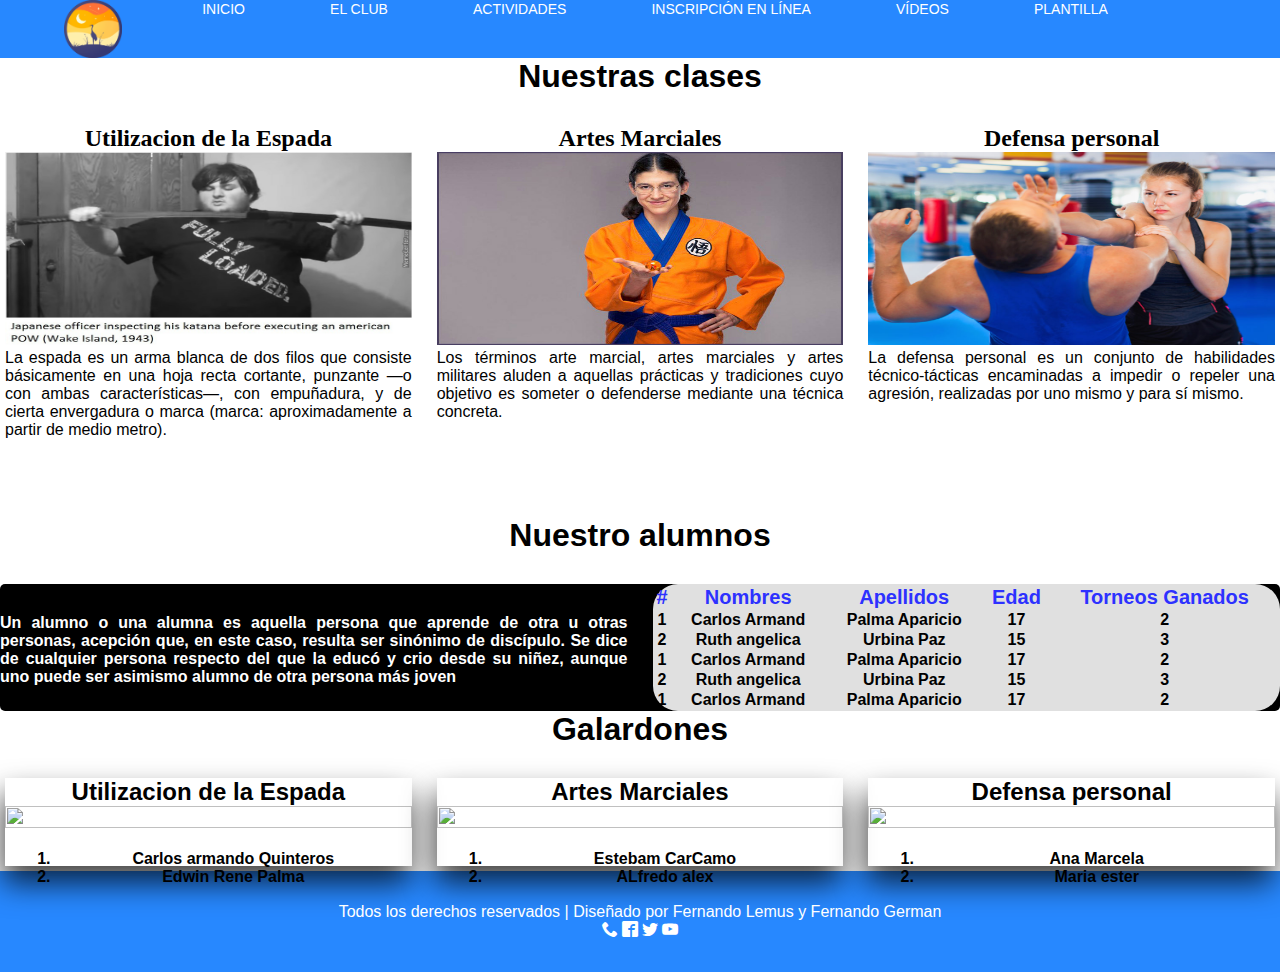
==== commit 32b10404: "css final" ====
--- a/index.html
+++ b/index.html
@@ -19,7 +19,7 @@
               <li><a href="#">Inicio</a></li>
               <li><a href="#">El club</a></li>
               <li><a href="#">Actividades</a></li>
-              <li><a href="#">Inscripción en línea</a></li>
+              <li><a href="Formulario.html">Inscripción en línea</a></li>
               <li><a href="videos/videos.html">Vídeos</a></li>
               <li><a href="plantilla.html">Plantilla</a></li>
             </ul>
--- a/css/style.css
+++ b/css/style.css
@@ -7,10 +7,10 @@
 	
 	font-family: 'Segoe UI', Tahoma, Geneva, Verdana, sans-serif;
 }
-
 .container {
-	width: 80%;
+	width: 90%;
 	margin: 0 auto;
+  height: 90%;
 }
 
 header {
@@ -18,8 +18,12 @@
 
 }
 header img{
- width: 10%;
-
+margin-top: 0px;
+ width: 5%;
+ height: 5%;
+ align-items:center;
+ justify-content: center;
+ float:left;
 }
 header::after {
   content: '';
@@ -31,21 +35,23 @@
   float: left;
   padding: 10px 0;
 }
-nav{
-}
 nav ul {
   margin: 0;
   padding: 0;
+  width: 100%;
+  height: 100%;
   list-style: none;
+  align-items: center;
+  justify-content: center;
 }
 
 nav li {
+  padding:0px; 
   display: inline-block;
-  margin-left: 70px;
+  margin-left: 7%;
+  position: relative;
+  
 
-  padding-top: 23px;
-
-  position: relative;
 }
 
 nav a {
@@ -54,6 +60,7 @@
   text-transform: uppercase;
   font-size: 14px;
 }
+
 
 nav a:hover {
   color: #000;
@@ -64,9 +71,11 @@
   display: block;
   height: 5px;
   background-color: #444;
+
   position: absolute;
   top: 0;
   width: 0%;
+
   transition: all ease-in-out 250ms;
 }
 
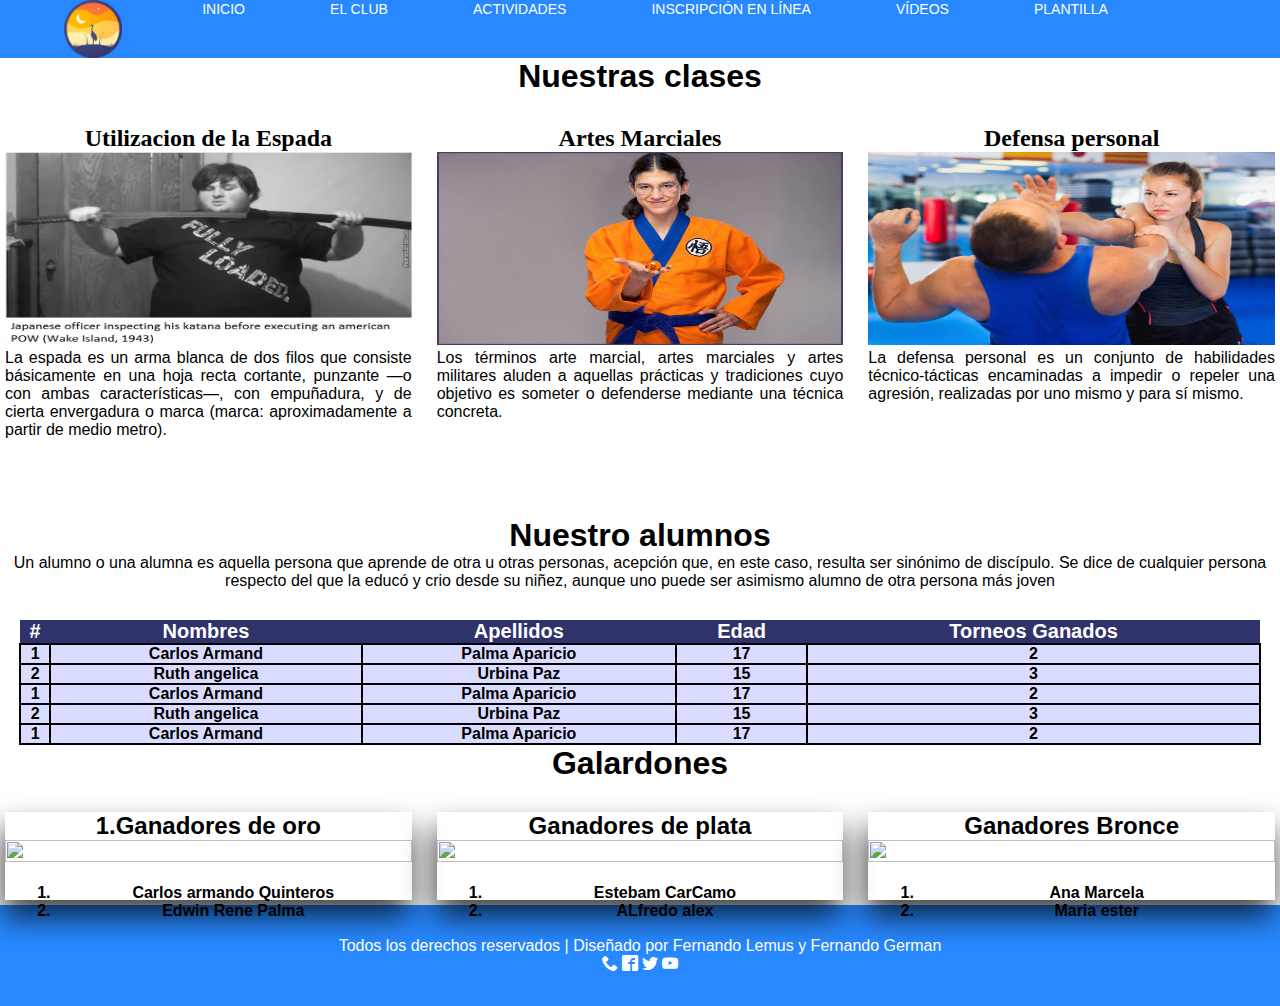
==== commit 42684703: "css final final" ====
--- a/index.html
+++ b/index.html
@@ -50,9 +50,8 @@
         
        <!--nuestros alumnos-->
        <h1>Nuestro alumnos</h1>
+<p>Un alumno o una alumna es aquella persona que aprende de otra u otras personas, acepción que, en este caso, resulta ser sinónimo de discípulo. Se dice de cualquier persona respecto del que la educó y crio desde su niñez, aunque uno puede ser asimismo alumno de otra persona más joven</p></div>
        <article id="alumnos">
-          <div><p>Un alumno o una alumna es aquella persona que aprende de otra u otras personas, acepción que, en este caso, resulta ser sinónimo de discípulo. Se dice de cualquier persona respecto del que la educó y crio desde su niñez, aunque uno puede ser asimismo alumno de otra persona más joven</p></div>
-          <div>
           <table>
             <thead>
               <tr>
@@ -106,7 +105,7 @@
         <h1>Galardones</h1>
         <article id="medalla">
           <section class="medal">
-            <h2>Utilizacion de la Espada</h2>
+            <h2>1.Ganadores de oro</h2>
             <img src="https://image.freepik.com/vector-gratis/medalla-oro-ganador-cintas-rojas-aisladas_53562-5227.jpg" alt="">
             <ol>
               <li>Carlos armando Quinteros</li>
@@ -114,7 +113,7 @@
             </ol>
         </section>
         <section class="medal">
-            <h2>Artes Marciales</h2>
+            <h2>Ganadores de plata</h2>
             <img src="https://image.freepik.com/vector-gratis/diseno-medalla-plata_1166-23.jpg" alt="">
             <ol>
               <li>Estebam CarCamo</li>
@@ -122,7 +121,7 @@
             </ol>
         </section>
         <section class="medal">
-            <h2>Defensa personal</h2>
+            <h2>Ganadores Bronce</h2>
             <img src="https://image.freepik.com/vector-gratis/diseno-medalla-bronce_1166-32.jpg" alt="">
             <ol>
               <li>Ana Marcela</li>
--- a/css/style.css
+++ b/css/style.css
@@ -115,15 +115,12 @@
 }
 
 #alumnos{
-  display: grid;
-  grid-template-columns: repeat(2,1fr);
   grid-gap: 25px;
   margin-top: 30px;
   width: 100%;
   background-color: ;
   color: rgb(0, 0, 0);
   border-radius: 5px;
-  background-color: #000000;
 }
 #alumnos p{
   text-align: justify;
@@ -134,15 +131,17 @@
 table{
   margin-left: auto;
   margin-right: auto;
-  width: 100%;
   background-color: #ffffffe0;
   border-radius: 25px;
+  border-collapse: collapse;
+  width: 97%;
 
 }
 thead{
-  color: rgb(45, 49, 255);
+  color: rgb(255, 255, 255);
   font-weight: bold;
   font-size: 1.25em;
+  background-color: #30336b;
 }
 th{
   text-align: center;
@@ -151,6 +150,8 @@
   text-align: center;
   color: #000000;
   font-weight: bold;
+  border: 2px solid black;
+  background-color: #dadcff;;
 }
 .medal li,ol{
   margin-left:25px ;
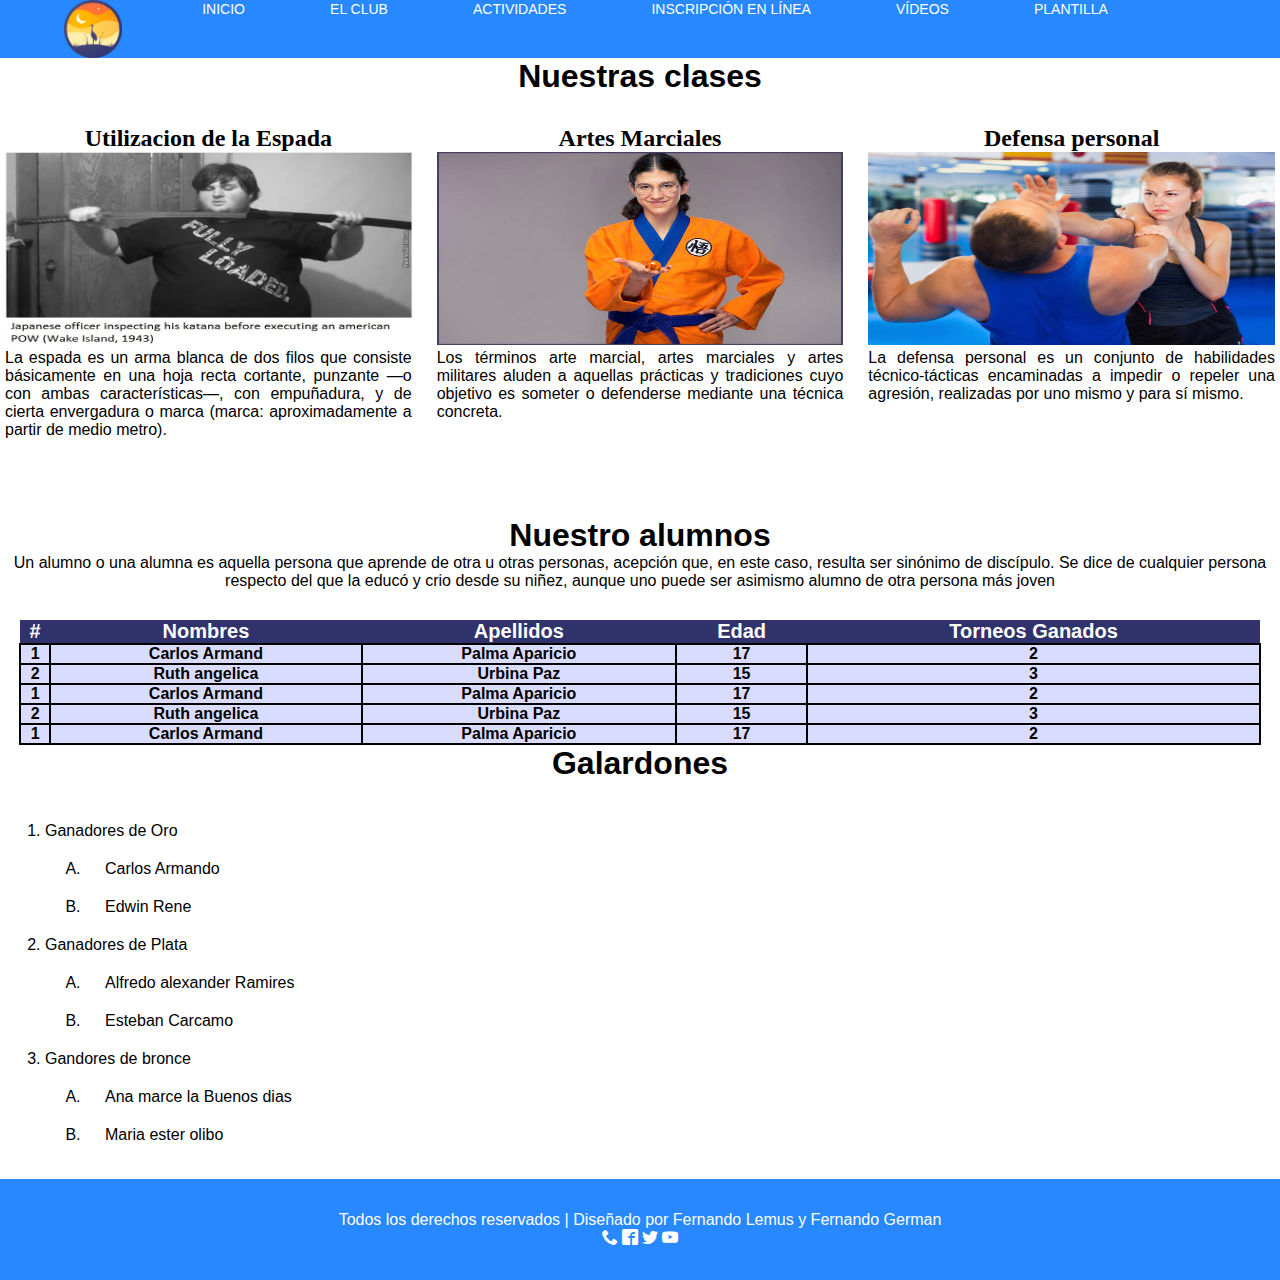
==== commit a009e006: "css final 2" ====
--- a/index.html
+++ b/index.html
@@ -104,31 +104,24 @@
        </article>
         <h1>Galardones</h1>
         <article id="medalla">
-          <section class="medal">
-            <h2>1.Ganadores de oro</h2>
-            <img src="https://image.freepik.com/vector-gratis/medalla-oro-ganador-cintas-rojas-aisladas_53562-5227.jpg" alt="">
-            <ol>
-              <li>Carlos armando Quinteros</li>
-              <li>Edwin Rene Palma</li>
+          <ol>
+            <li>Ganadores de Oro
+              <ol>
+                <li class="hijo">Carlos Armando </li>
+                <li class="hijo">Edwin Rene</li>
+              </ol>
+            </li>
+            <li>Ganadores de Plata  <ol>
+              <li class="hijo">Alfredo alexander Ramires</li>
+              <li class="hijo">Esteban Carcamo</li>
             </ol>
-        </section>
-        <section class="medal">
-            <h2>Ganadores de plata</h2>
-            <img src="https://image.freepik.com/vector-gratis/diseno-medalla-plata_1166-23.jpg" alt="">
-            <ol>
-              <li>Estebam CarCamo</li>
-              <li>ALfredo alex</li>
-            </ol>
-        </section>
-        <section class="medal">
-            <h2>Ganadores Bronce</h2>
-            <img src="https://image.freepik.com/vector-gratis/diseno-medalla-bronce_1166-32.jpg" alt="">
-            <ol>
-              <li>Ana Marcela</li>
-              <li>Maria ester</li>
-            </ol>
-        </section>
-      </article>
+          </li>
+          <li>Gandores de bronce <ol>
+            <li class="hijo">Ana marce la Buenos dias</li>
+            <li class="hijo">Maria ester olibo</li>
+          </ol></li>
+          </ol>
+        </article>
         
        <!--Footer-->      
       <footer>
--- a/css/style.css
+++ b/css/style.css
@@ -153,19 +153,16 @@
   border: 2px solid black;
   background-color: #dadcff;;
 }
-.medal li,ol{
-  margin-left:25px ;
-  text-align: center;
-  font-weight: bold;
+ol{
+  margin-left: 30px;
+  position: relative;
+  padding: 10px;
 
 }
-.medal h2{
-  text-align: center;
-}
-.medal{
-  -webkit-box-shadow: -2px 17px 31px 0px rgba(0,0,0,0.75);
-  -moz-box-shadow: -2px 17px 31px 0px rgba(0,0,0,0.75);
-  box-shadow: -2px 17px 31px 0px rgba(0,0,0,0.75);
+#medalla .hijo{
+  list-style:upper-latin;
+  padding: 10px 20px;
+  
 }
 /*F O O T E R*/
 footer{
